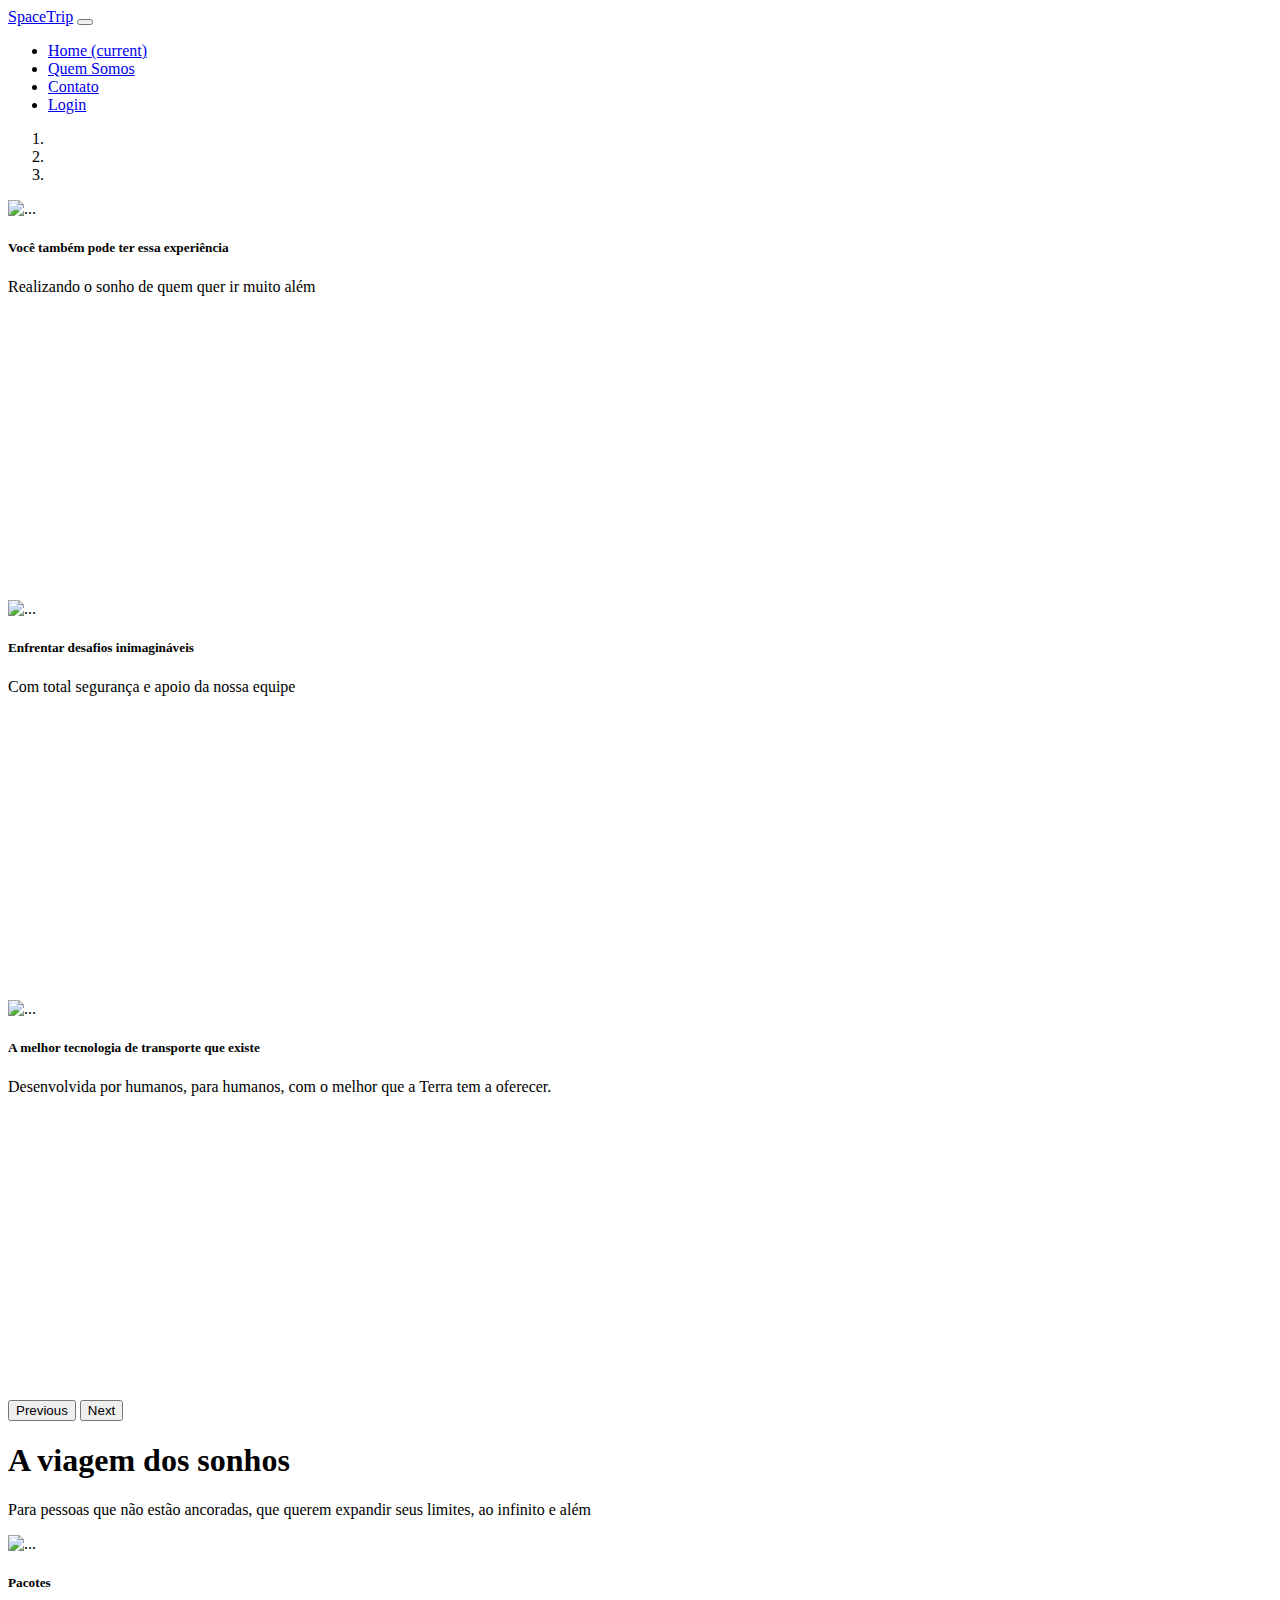
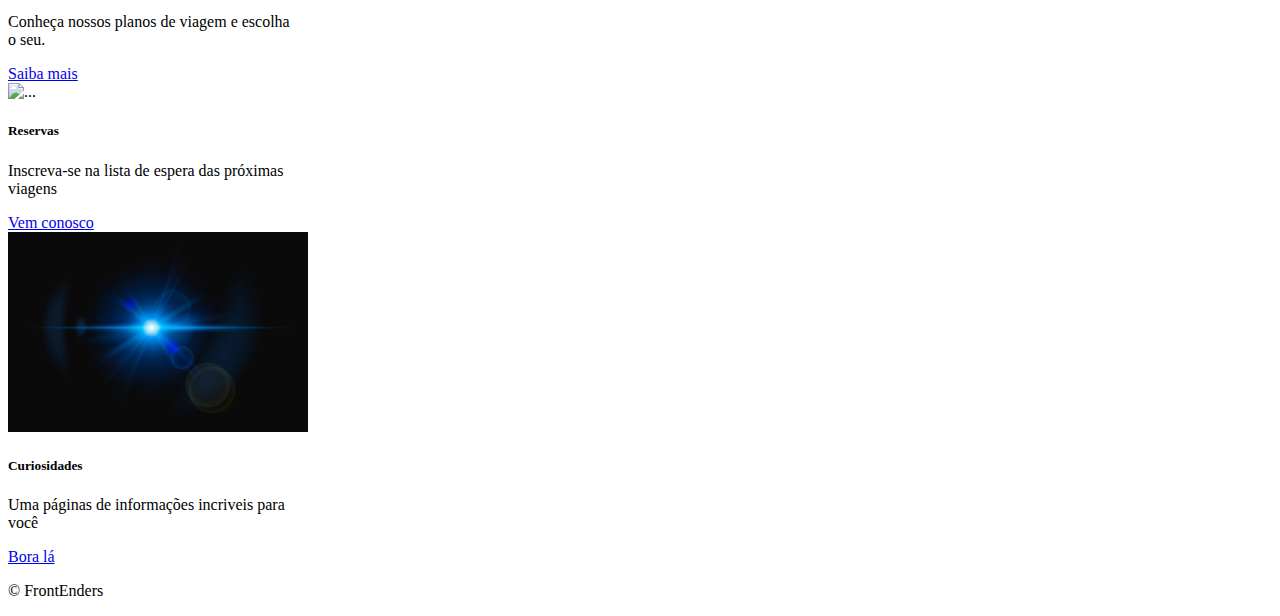
==== index.html @ 3009b07d "Primeiros arquivos do projeto" ====
<!DOCTYPE html>
<html lang="pt-br">
<head>
  <meta charset="UTF-8">
  <meta http-equiv="X-UA-Compatible" content="IE=edge">
  <meta name="viewport" content="width=device-width, initial-scale=1.0">
  <link rel="stylesheet" href="https://cdn.jsdelivr.net/npm/bootstrap@4.6.1/dist/css/bootstrap.min.css" integrity="sha384-zCbKRCUGaJDkqS1kPbPd7TveP5iyJE0EjAuZQTgFLD2ylzuqKfdKlfG/eSrtxUkn" crossorigin="anonymous">
  <link rel="stylesheet" href="/style.css">
  <title>Turismo Espacial</title>
</head>
<body>
  <header>
    <nav class="navbar navbar-expand-lg navbar-light bg-light fixed-top">
      <a class="navbar-brand" href="#">SpaceTrip</a>
      <button class="navbar-toggler" type="button" data-toggle="collapse" data-target="#navbarNavAltMarkup" aria-controls="navbarNavAltMarkup" aria-expanded="false" aria-label="Toggle navigation">
        <span class="navbar-toggler-icon"></span>
      </button>
      <div class="collapse navbar-collapse justify-content-end" id="navbarNavAltMarkup">
        <ul class="navbar-nav">
          <li><a class="nav-link active" href="#">Home <span class="sr-only">(current)</span></a></li>
          <li><a class="nav-link" href="#">Quem Somos</a></li>
          <li><a class="nav-link" href="#">Contato</a></li>
          <li><a class="nav-link" href="#">Login</a></li>
        </ul>
      </div>
    </nav>
  </header>

  <main>

    <section class="carrosel_img">

      <div id="carouselExampleCaptions" class="carousel slide" data-ride="carousel" data-interval="3000">
        <ol class="carousel-indicators">
          <li data-target="#carouselExampleCaptions" data-slide-to="0" class="active"></li>
          <li data-target="#carouselExampleCaptions" data-slide-to="1"></li>
          <li data-target="#carouselExampleCaptions" data-slide-to="2"></li>
        </ol>
        <div class="carousel-inner">
          <div class="carousel-item imagem-carrossel active">
            <img src="img/carousel_img1.jpg" class="d-block w-100" alt="...">
            <div class="carousel-caption d-none d-md-block">
              <h5>Você também pode ter essa experiência</h5>
              <p>Realizando o sonho de quem quer ir muito além</p>
            </div>
          </div>
          <div class="carousel-item imagem-carrossel">
            <img src="img/carousel_img2.jpg" class="d-block w-100" alt="...">
            <div class="carousel-caption d-none d-md-block">
              <h5>Enfrentar desafios inimagináveis</h5>
              <p>Com total segurança e apoio da nossa equipe</p>
            </div>
          </div>
          <div class="carousel-item imagem-carrossel">
            <img src="img/carousel_img3.jpg" class="d-block w-100" alt="...">
            <div class="carousel-caption d-none d-md-block">
              <h5>A melhor tecnologia de transporte que existe</h5>
              <p>Desenvolvida por humanos, para humanos, com o melhor que a Terra tem a oferecer.</p>
            </div>
          </div>
        </div>
        <button class="carousel-control-prev" type="button" data-target="#carouselExampleCaptions" data-slide="prev">
          <span class="carousel-control-prev-icon" aria-hidden="true"></span>
          <span class="sr-only">Previous</span>
        </button>
        <button class="carousel-control-next" type="button" data-target="#carouselExampleCaptions" data-slide="next">
          <span class="carousel-control-next-icon" aria-hidden="true"></span>
          <span class="sr-only">Next</span>
        </button>
      </div>

    </section>

    <section id="titulo">

      <h1 class="text-center pt-5">A viagem dos sonhos</h1>
      <p class="text-center text-secondary pb-5">Para pessoas que não estão ancoradas, que querem expandir seus limites, ao infinito e além</p>
    </section>

    <section class="container-fluid" id="cards">
      <div class="row justify-content-center">  

        <article class="card m-4" style="width: 18rem;">
          <img src="img/card_img1.jpg" class="card-img-top imagem-posicao-card" alt="...">
          <div class="card-body">
            <h5 class="card-title">Pacotes</h5>
            <p class="card-text">Conheça nossos planos de viagem e escolha o seu.</p>
            <a href="#" class="btn btn-secondary">Saiba mais</a>
          </div>
        </article>

        <article class="card m-4" style="width: 18rem;">
          <img src="img/card_img2.jpg" class="card-img-top imagem-posicao-card" alt="...">
          <div class="card-body">
            <h5 class="card-title">Reservas</h5>
            <p class="card-text">Inscreva-se na lista de espera das próximas viagens</p>
            <a href="#" class="btn btn-secondary">Vem conosco</a>
          </div>
        </article>

        <article class="card m-4" style="width: 18rem;">
          <img src="img/card_img3.jpg" class="card-img-top imagem-posicao-card" alt="...">
          <div class="card-body">
            <h5 class="card-title">Curiosidades</h5>
            <p class="card-text">Uma páginas de informações incriveis para você</p>
            <a href="#" class="btn btn-secondary">Bora lá</a>
          </div>
        </article>

      </div> 
    </section>

  </main>

  <footer class="bg-secondary p-3">
    <p class="text-ligth m-0 text-center">&copy; FrontEnders </p>
  </footer>



  <script src="https://cdn.jsdelivr.net/npm/jquery@3.5.1/dist/jquery.slim.min.js" integrity="sha384-DfXdz2htPH0lsSSs5nCTpuj/zy4C+OGpamoFVy38MVBnE+IbbVYUew+OrCXaRkfj" crossorigin="anonymous"></script>
  <script src="https://cdn.jsdelivr.net/npm/popper.js@1.16.1/dist/umd/popper.min.js" integrity="sha384-9/reFTGAW83EW2RDu2S0VKaIzap3H66lZH81PoYlFhbGU+6BZp6G7niu735Sk7lN" crossorigin="anonymous"></script>
  <script src="https://cdn.jsdelivr.net/npm/bootstrap@4.6.1/dist/js/bootstrap.min.js" integrity="sha384-VHvPCCyXqtD5DqJeNxl2dtTyhF78xXNXdkwX1CZeRusQfRKp+tA7hAShOK/B/fQ2" crossorigin="anonymous"></script>
</body>
</html>
---- style.css ----
.imagem-carrossel {
  object-fit: cover;
  object-position: 0 80%;
  height: 400px;
}

.imagem-posicao-card {
  object-fit: cover;
  height: 200px;
}
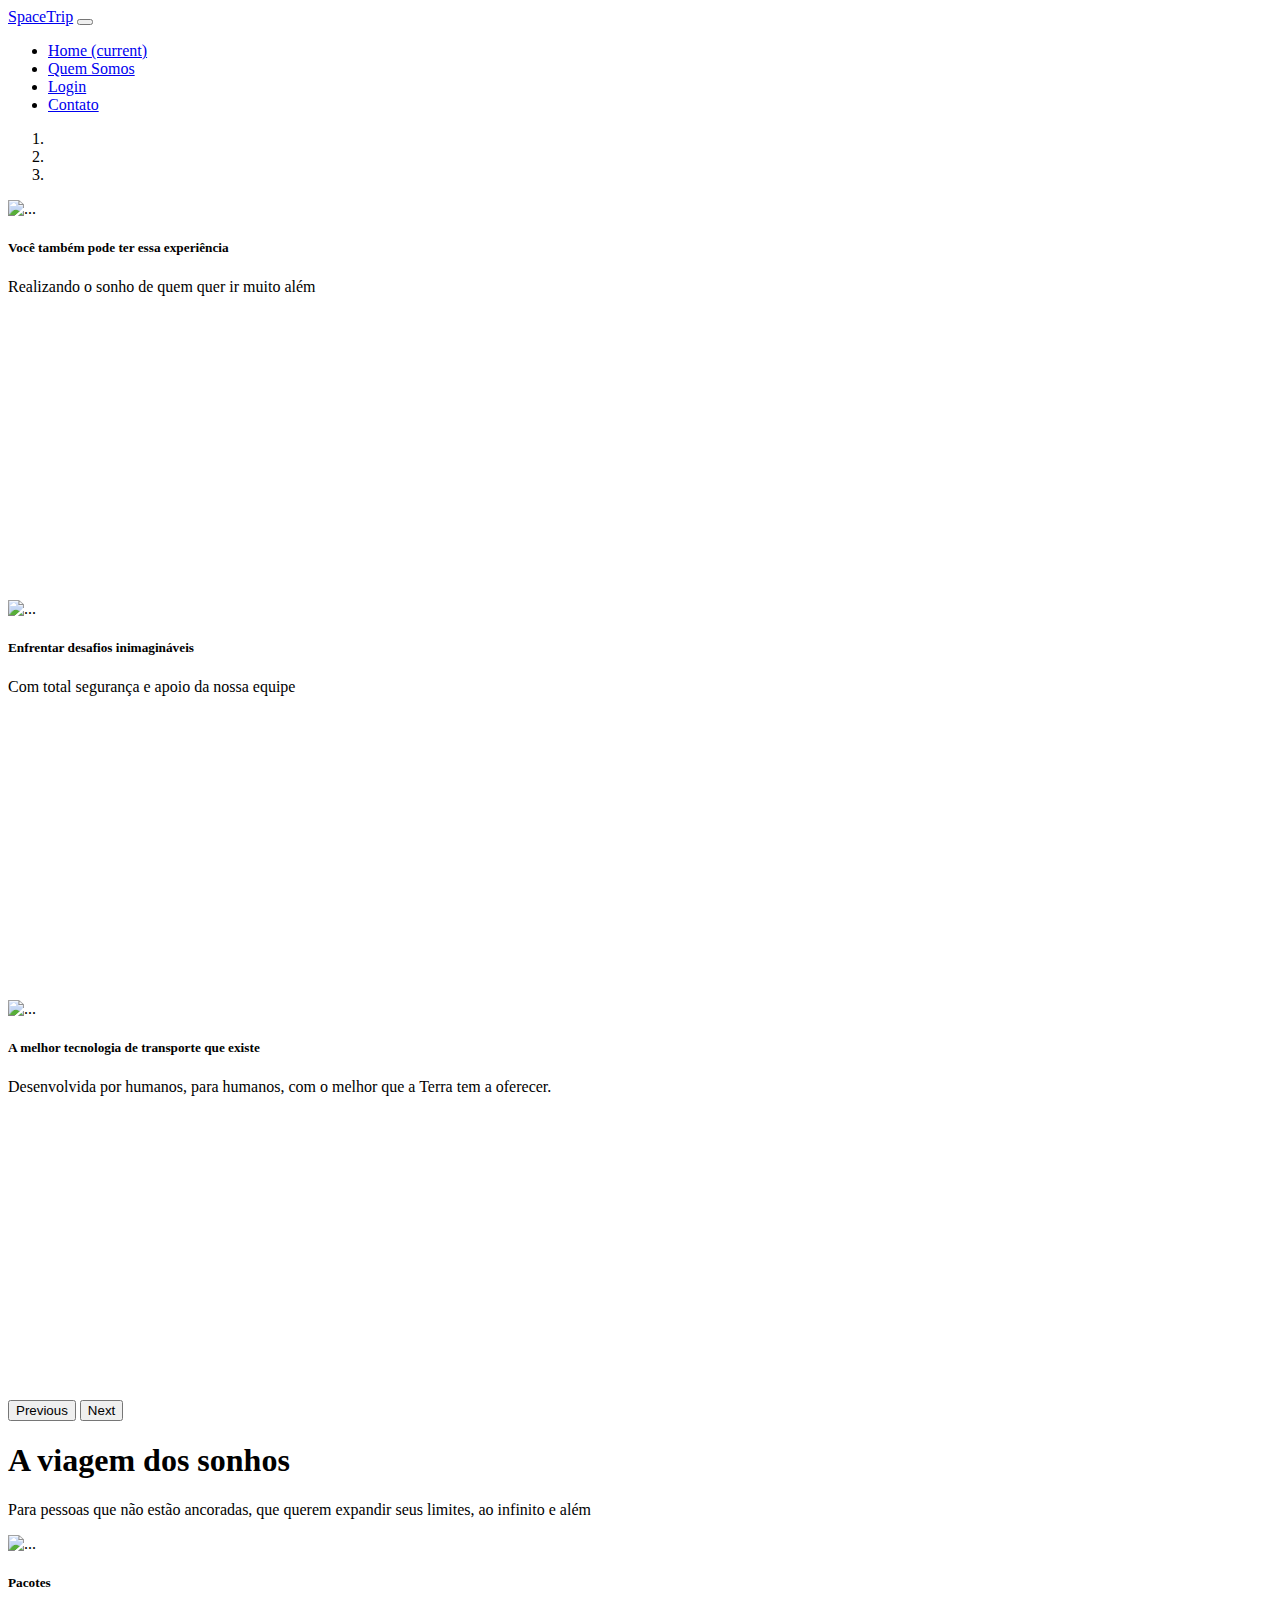
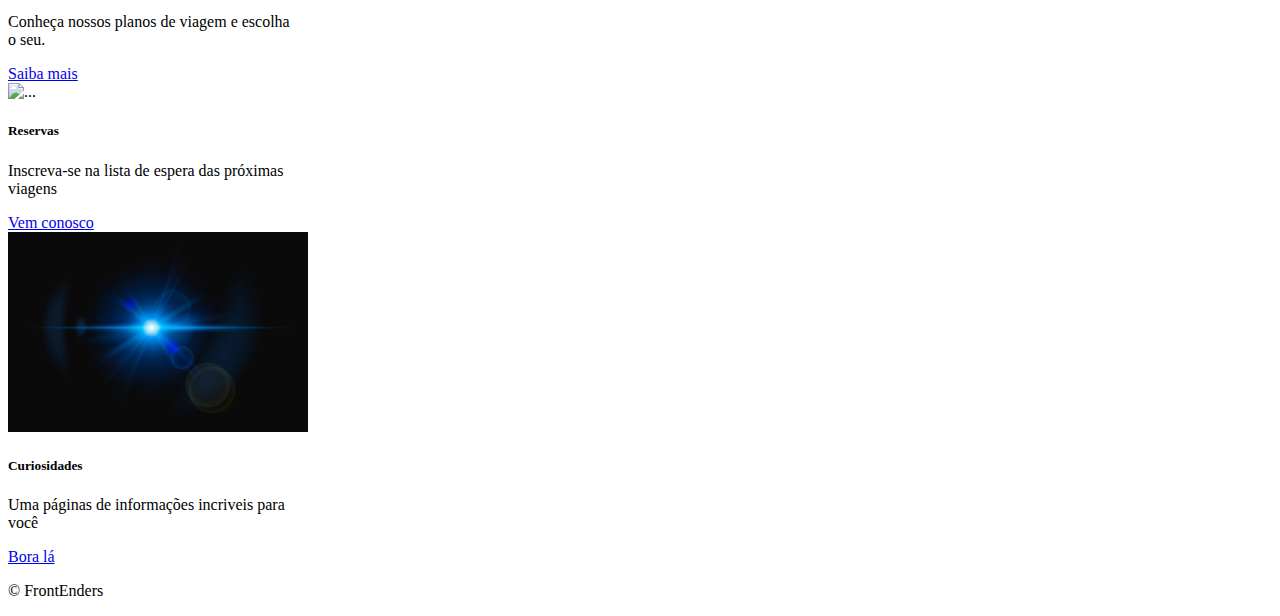
==== commit 36ae7f51: "Corrigo o problema de redirecionamento na navbar e adicionado as validações de email e senha." ====
--- a/index.html
+++ b/index.html
@@ -1,26 +1,32 @@
 <!DOCTYPE html>
 <html lang="pt-br">
+
 <head>
   <meta charset="UTF-8">
   <meta http-equiv="X-UA-Compatible" content="IE=edge">
   <meta name="viewport" content="width=device-width, initial-scale=1.0">
-  <link rel="stylesheet" href="https://cdn.jsdelivr.net/npm/bootstrap@4.6.1/dist/css/bootstrap.min.css" integrity="sha384-zCbKRCUGaJDkqS1kPbPd7TveP5iyJE0EjAuZQTgFLD2ylzuqKfdKlfG/eSrtxUkn" crossorigin="anonymous">
-  <link rel="stylesheet" href="/style.css">
+  <link rel="stylesheet" href="https://cdn.jsdelivr.net/npm/bootstrap@4.6.1/dist/css/bootstrap.min.css"
+    integrity="sha384-zCbKRCUGaJDkqS1kPbPd7TveP5iyJE0EjAuZQTgFLD2ylzuqKfdKlfG/eSrtxUkn" crossorigin="anonymous">
+  <link rel="stylesheet" href="style.css">
   <title>Turismo Espacial</title>
 </head>
+
 <body>
   <header>
     <nav class="navbar navbar-expand-lg navbar-light bg-light fixed-top">
       <a class="navbar-brand" href="#">SpaceTrip</a>
-      <button class="navbar-toggler" type="button" data-toggle="collapse" data-target="#navbarNavAltMarkup" aria-controls="navbarNavAltMarkup" aria-expanded="false" aria-label="Toggle navigation">
+      <button class="navbar-toggler" type="button" data-toggle="collapse" data-target="#navbarNavAltMarkup"
+        aria-controls="navbarNavAltMarkup" aria-expanded="false" aria-label="Toggle navigation">
         <span class="navbar-toggler-icon"></span>
       </button>
       <div class="collapse navbar-collapse justify-content-end" id="navbarNavAltMarkup">
         <ul class="navbar-nav">
-          <li><a class="nav-link active" href="#">Home <span class="sr-only">(current)</span></a></li>
+          <li><a class="nav-link active" href="./index.html">Home <span class="sr-only">(current)</span></a></li>
           <li><a class="nav-link" href="#">Quem Somos</a></li>
-          <li><a class="nav-link" href="#">Contato</a></li>
-          <li><a class="nav-link" href="#">Login</a></li>
+
+          <li><a class="nav-link" href="./login.html">Login</a></li>
+          <li><a class="nav-link" href="./contato.html">Contato</a></li>
+
         </ul>
       </div>
     </nav>
@@ -74,11 +80,12 @@
     <section id="titulo">
 
       <h1 class="text-center pt-5">A viagem dos sonhos</h1>
-      <p class="text-center text-secondary pb-5">Para pessoas que não estão ancoradas, que querem expandir seus limites, ao infinito e além</p>
+      <p class="text-center text-secondary pb-5">Para pessoas que não estão ancoradas, que querem expandir seus limites,
+        ao infinito e além</p>
     </section>
 
     <section class="container-fluid" id="cards">
-      <div class="row justify-content-center">  
+      <div class="row justify-content-center">
 
         <article class="card m-4" style="width: 18rem;">
           <img src="img/card_img1.jpg" class="card-img-top imagem-posicao-card" alt="...">
@@ -94,7 +101,7 @@
           <div class="card-body">
             <h5 class="card-title">Reservas</h5>
             <p class="card-text">Inscreva-se na lista de espera das próximas viagens</p>
-            <a href="#" class="btn btn-secondary">Vem conosco</a>
+            <a href="./cadastro_cep.html" class="btn btn-secondary">Vem conosco</a>
           </div>
         </article>
 
@@ -107,19 +114,26 @@
           </div>
         </article>
 
-      </div> 
+      </div>
     </section>
 
   </main>
 
   <footer class="bg-secondary p-3">
-    <p class="text-ligth m-0 text-center">&copy; FrontEnders </p>
+    <p class="text-light m-0 text-center">&copy; FrontEnders </p>
   </footer>
 
 
 
-  <script src="https://cdn.jsdelivr.net/npm/jquery@3.5.1/dist/jquery.slim.min.js" integrity="sha384-DfXdz2htPH0lsSSs5nCTpuj/zy4C+OGpamoFVy38MVBnE+IbbVYUew+OrCXaRkfj" crossorigin="anonymous"></script>
-  <script src="https://cdn.jsdelivr.net/npm/popper.js@1.16.1/dist/umd/popper.min.js" integrity="sha384-9/reFTGAW83EW2RDu2S0VKaIzap3H66lZH81PoYlFhbGU+6BZp6G7niu735Sk7lN" crossorigin="anonymous"></script>
-  <script src="https://cdn.jsdelivr.net/npm/bootstrap@4.6.1/dist/js/bootstrap.min.js" integrity="sha384-VHvPCCyXqtD5DqJeNxl2dtTyhF78xXNXdkwX1CZeRusQfRKp+tA7hAShOK/B/fQ2" crossorigin="anonymous"></script>
+  <script src="https://cdn.jsdelivr.net/npm/jquery@3.5.1/dist/jquery.slim.min.js"
+    integrity="sha384-DfXdz2htPH0lsSSs5nCTpuj/zy4C+OGpamoFVy38MVBnE+IbbVYUew+OrCXaRkfj"
+    crossorigin="anonymous"></script>
+  <script src="https://cdn.jsdelivr.net/npm/popper.js@1.16.1/dist/umd/popper.min.js"
+    integrity="sha384-9/reFTGAW83EW2RDu2S0VKaIzap3H66lZH81PoYlFhbGU+6BZp6G7niu735Sk7lN"
+    crossorigin="anonymous"></script>
+  <script src="https://cdn.jsdelivr.net/npm/bootstrap@4.6.1/dist/js/bootstrap.min.js"
+    integrity="sha384-VHvPCCyXqtD5DqJeNxl2dtTyhF78xXNXdkwX1CZeRusQfRKp+tA7hAShOK/B/fQ2"
+    crossorigin="anonymous"></script>
 </body>
+
 </html>--- a/style.css
+++ b/style.css
@@ -8,3 +8,45 @@
   object-fit: cover;
   height: 200px;
 }
+
+header .nav-link:hover {
+  border-bottom: 1px solid black;
+}
+
+.form-contato {
+  display: flex;
+  flex-direction: column;
+  text-align: center;
+  align-items: center;
+  width: 80%;
+  margin: auto;
+}
+
+.form-contato > input , textarea {
+  margin-bottom: 10px;
+  width: 50%;
+}
+
+textarea {
+  resize: none;
+}
+
+-webkit-text
+
+input[type="number"]::-webkit-inner-spin-button {
+  display: none;
+}
+
+.cards-dev {
+  background-color: #222;
+}
+
+.card-footer-inner {
+  display: flex;
+  justify-content: space-evenly;
+}
+
+.card-footer img {
+  width: 50px;
+  height: 50px;
+}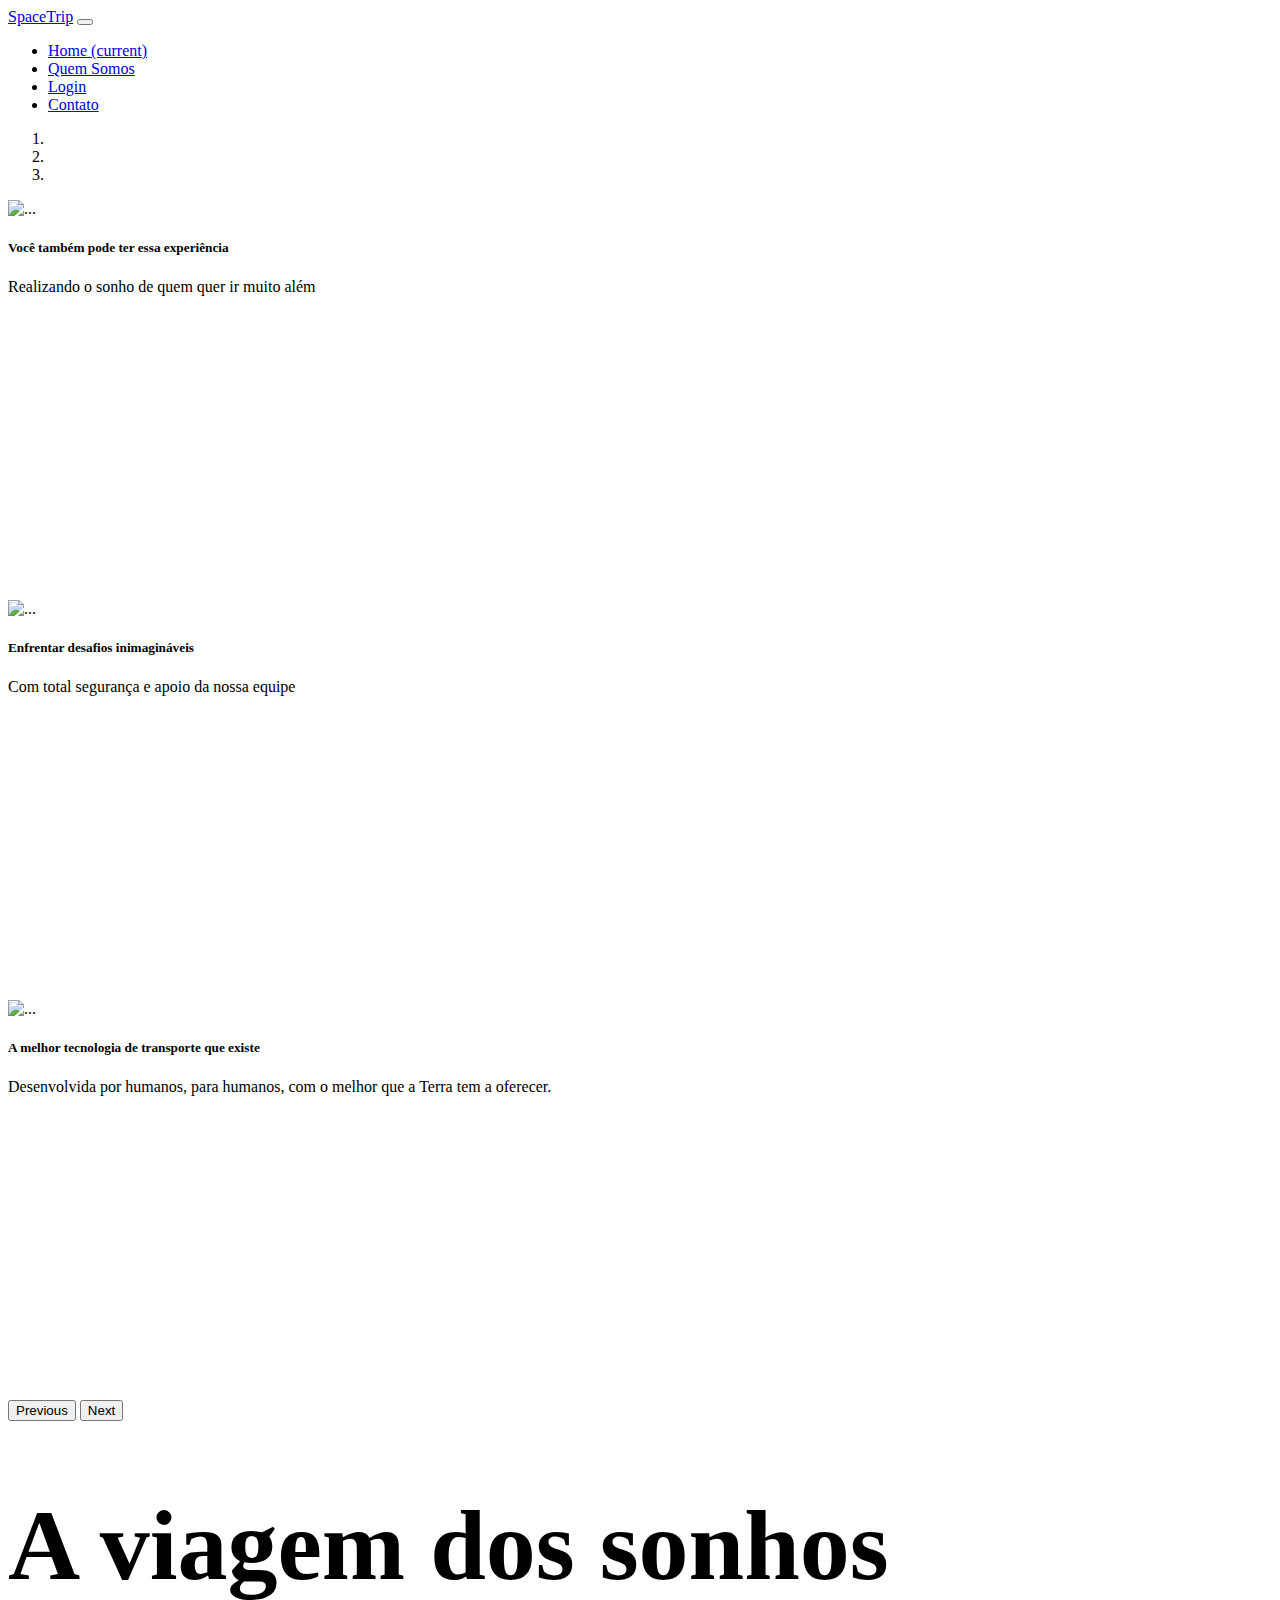
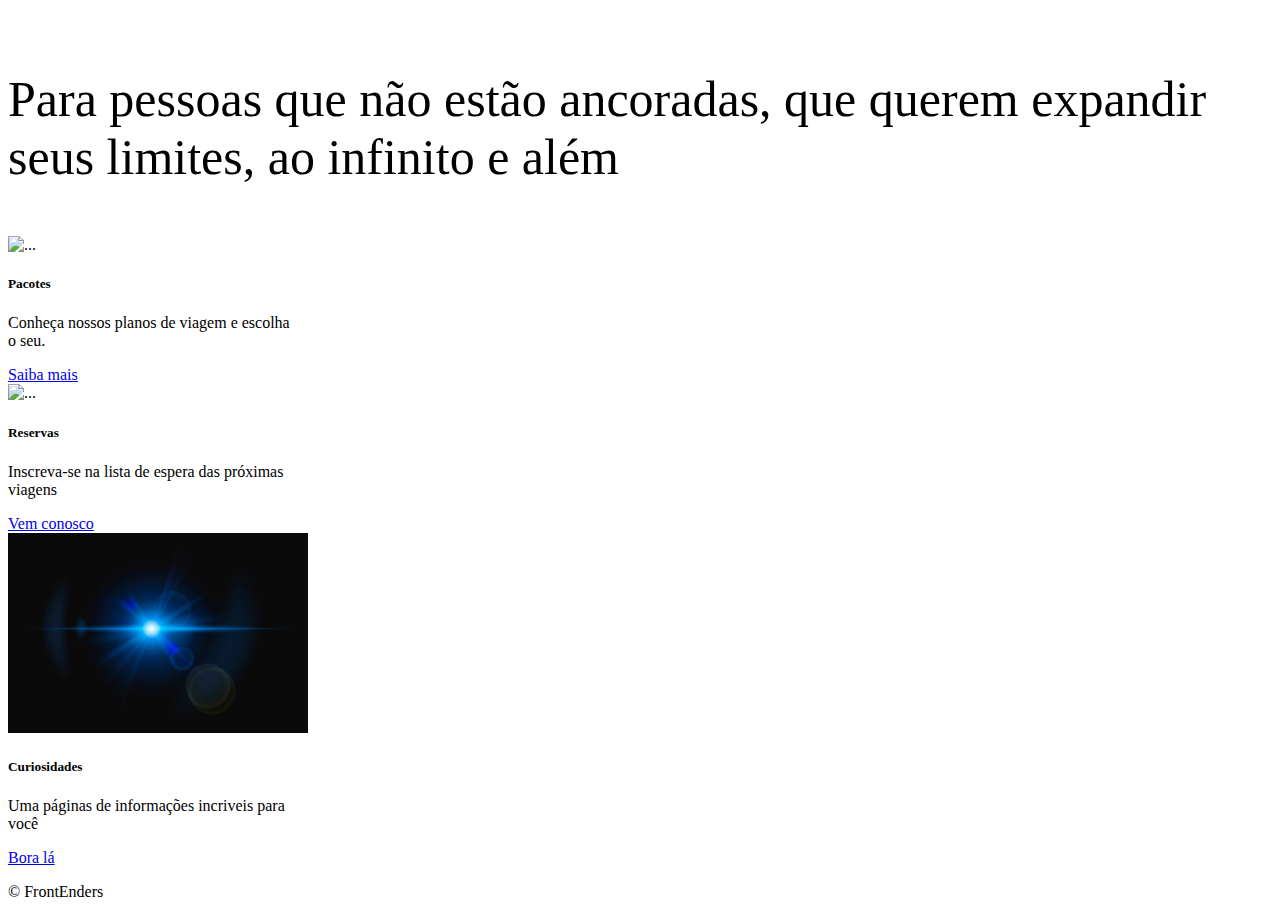
==== commit 681551c9: "sintaxe" ====
--- a/index.html
+++ b/index.html
@@ -22,7 +22,7 @@
       <div class="collapse navbar-collapse justify-content-end" id="navbarNavAltMarkup">
         <ul class="navbar-nav">
           <li><a class="nav-link active" href="./index.html">Home <span class="sr-only">(current)</span></a></li>
-          <li><a class="nav-link" href="#">Quem Somos</a></li>
+          <li><a class="nav-link" href="./quem-somos.html">Quem Somos</a></li>
 
           <li><a class="nav-link" href="./login.html">Login</a></li>
           <li><a class="nav-link" href="./contato.html">Contato</a></li>
--- a/style.css
+++ b/style.css
@@ -49,4 +49,15 @@
 .card-footer img {
   width: 50px;
   height: 50px;
+}
+
+#titulo {
+  font-size: 50px;
+}
+
+#perguntas {
+  font-size: 25px;
+  font-style: italic;
+  width: 90%;
+  margin: auto;
 }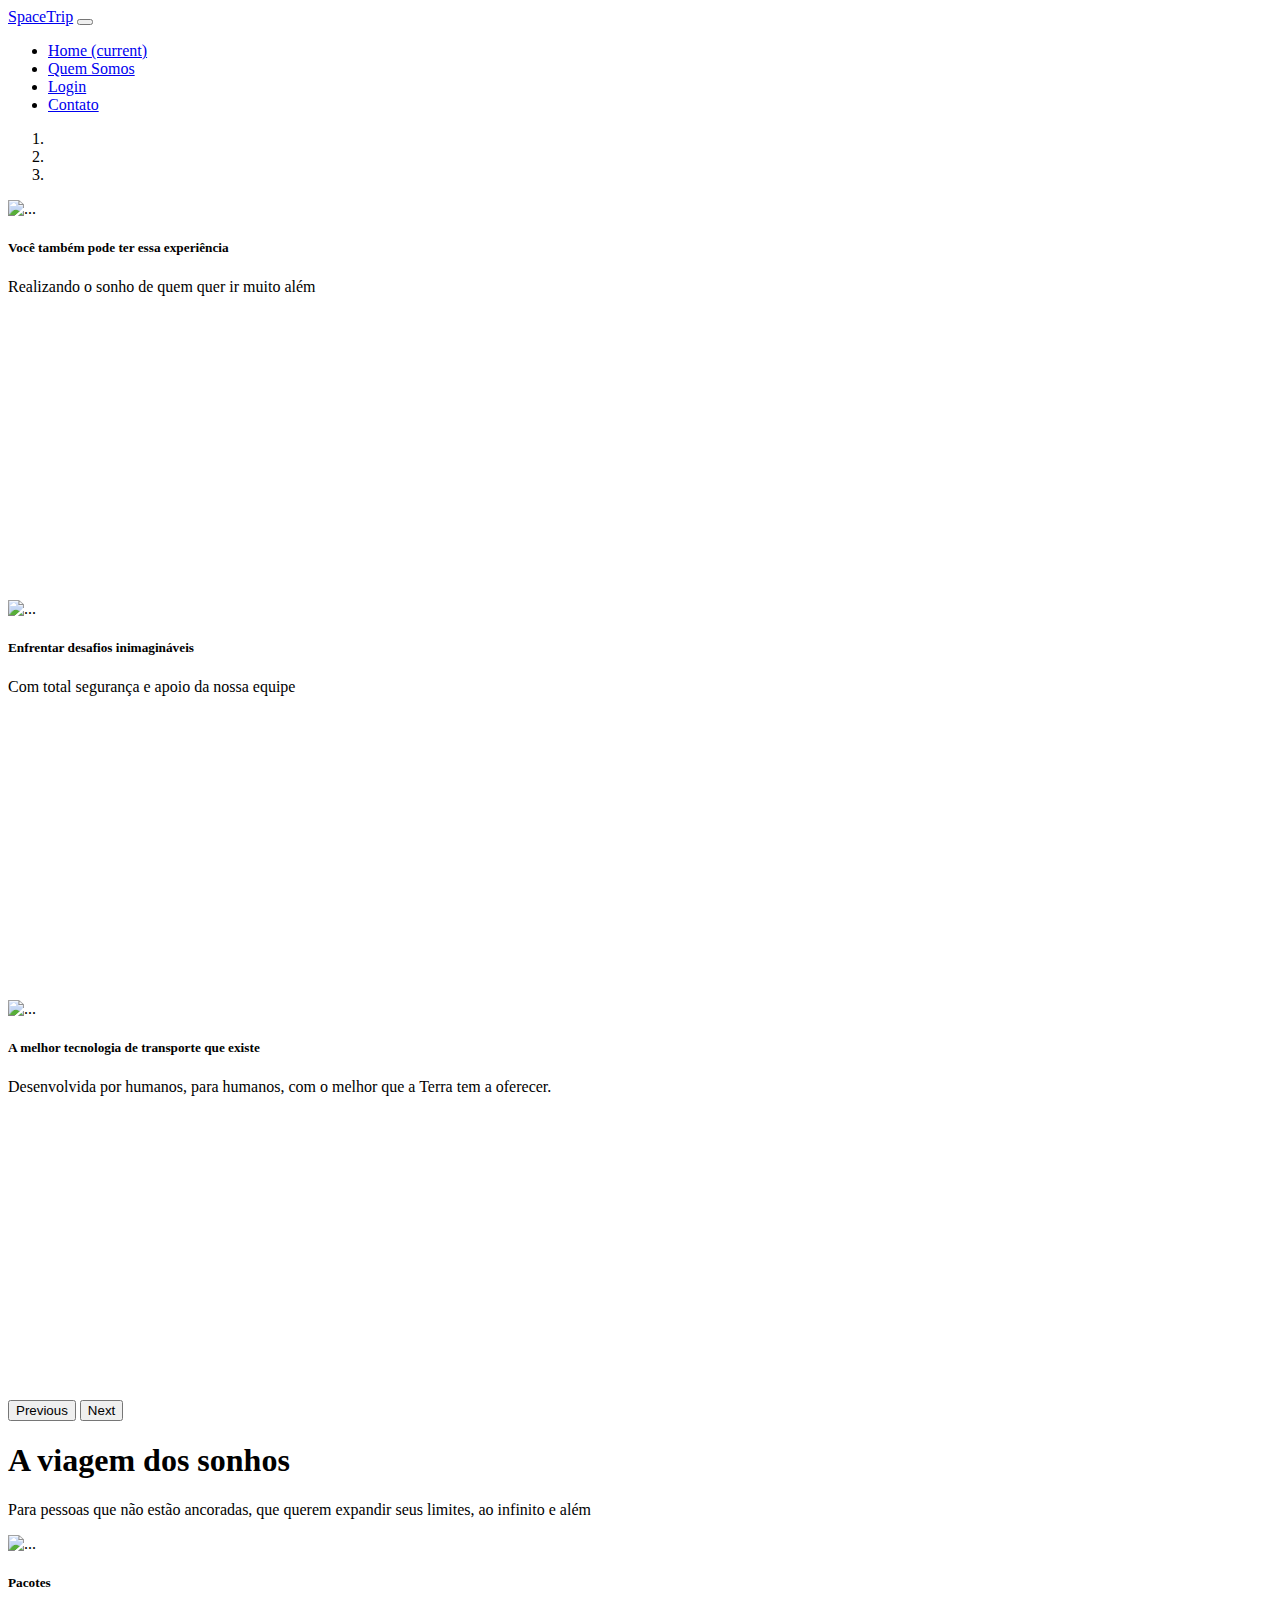
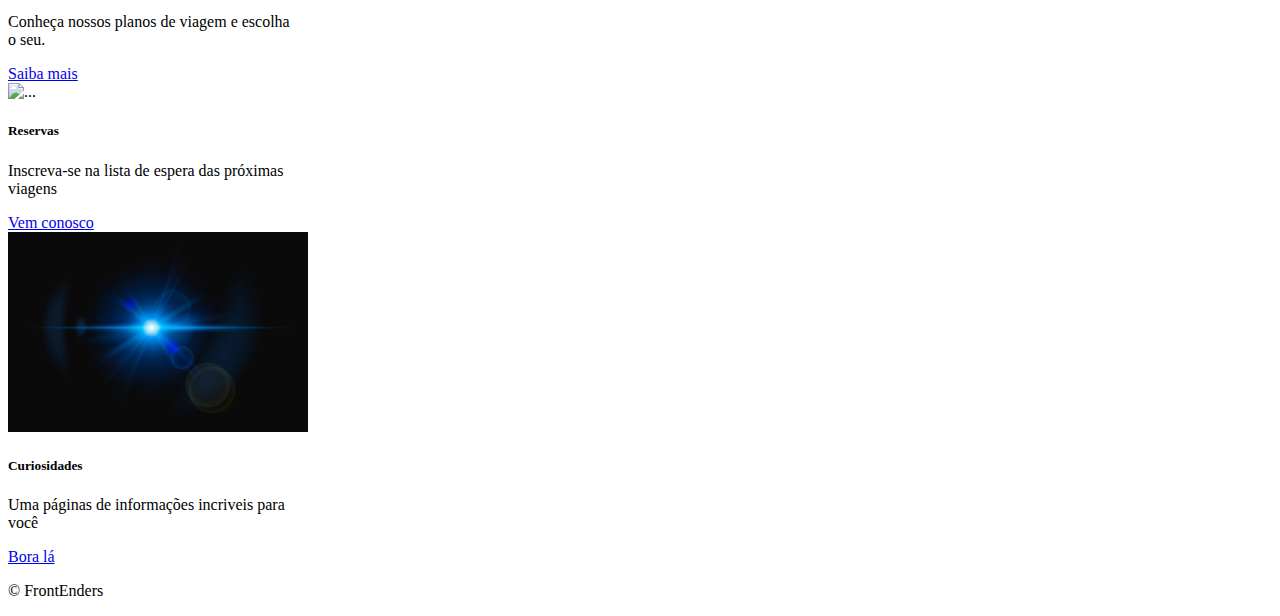
==== commit 8ec451b6: "Merge pull request #7 from NodjaLima/nodja-corrigebugs" ====
--- a/index.html
+++ b/index.html
@@ -14,7 +14,7 @@
 <body>
   <header>
     <nav class="navbar navbar-expand-lg navbar-light bg-light fixed-top">
-      <a class="navbar-brand" href="#">SpaceTrip</a>
+      <a class="navbar-brand" href="index.html">SpaceTrip</a>
       <button class="navbar-toggler" type="button" data-toggle="collapse" data-target="#navbarNavAltMarkup"
         aria-controls="navbarNavAltMarkup" aria-expanded="false" aria-label="Toggle navigation">
         <span class="navbar-toggler-icon"></span>
@@ -92,7 +92,7 @@
           <div class="card-body">
             <h5 class="card-title">Pacotes</h5>
             <p class="card-text">Conheça nossos planos de viagem e escolha o seu.</p>
-            <a href="#" class="btn btn-secondary">Saiba mais</a>
+            <a href="./planos-spacetrip.html" class="btn btn-secondary">Saiba mais</a>
           </div>
         </article>
 
--- a/style.css
+++ b/style.css
@@ -51,13 +51,7 @@
   height: 50px;
 }
 
-#titulo {
-  font-size: 50px;
-}
 
-#perguntas {
-  font-size: 25px;
-  font-style: italic;
-  width: 90%;
-  margin: auto;
+#quem {
+  width: 50%;
 }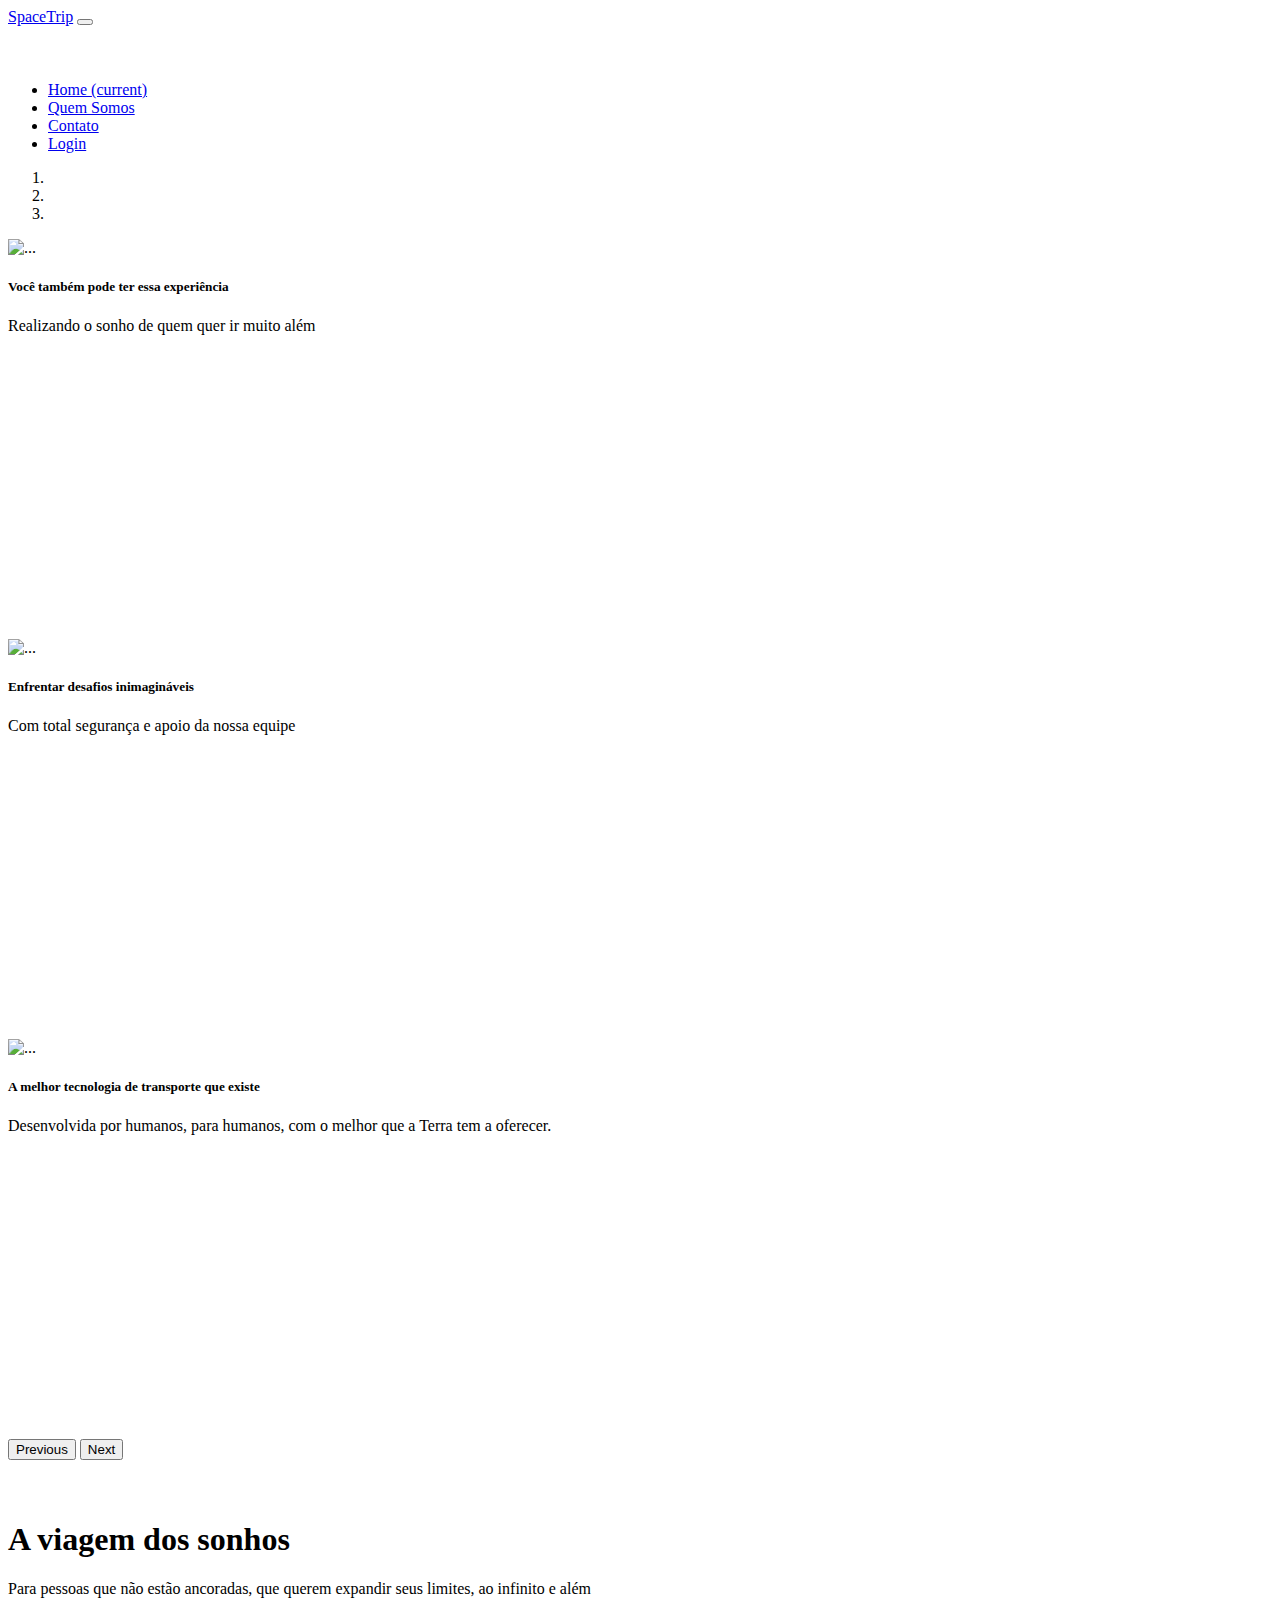
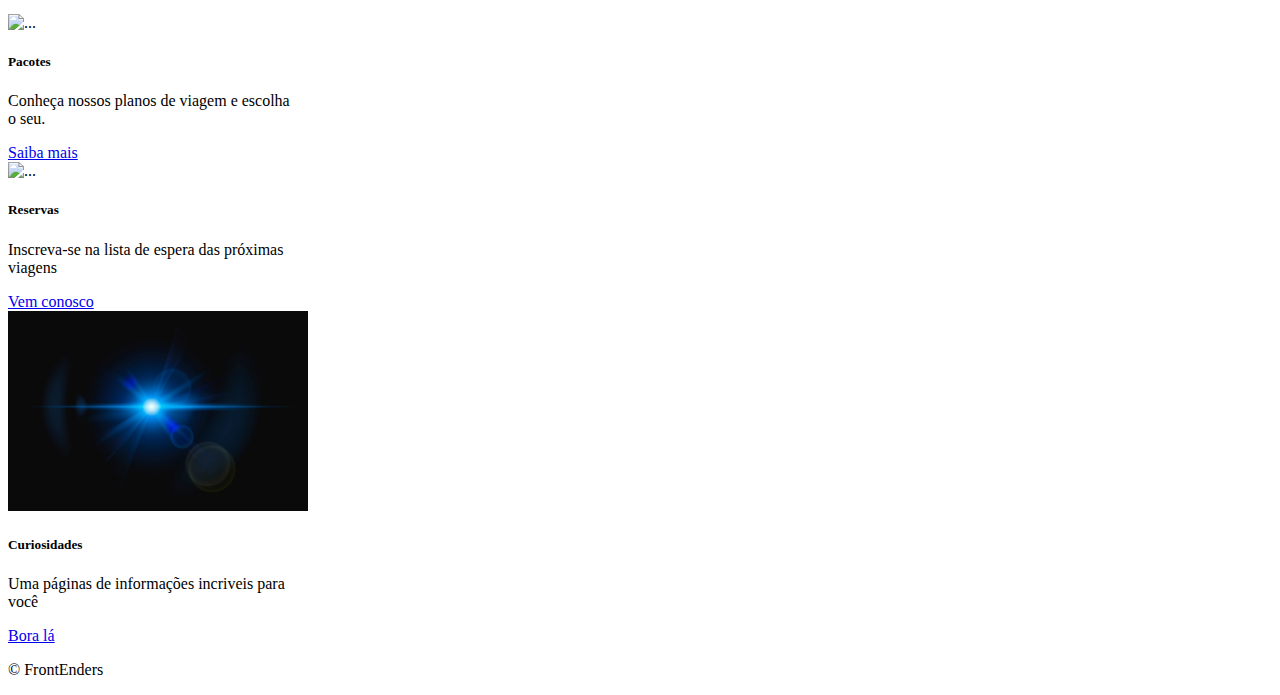
==== commit be9b4275: "atualizacoes 24.05" ====
--- a/index.html
+++ b/index.html
@@ -14,7 +14,7 @@
 <body>
   <header>
     <nav class="navbar navbar-expand-lg navbar-light bg-light fixed-top">
-      <a class="navbar-brand" href="index.html">SpaceTrip</a>
+      <a class="navbar-brand" href="#">SpaceTrip</a>
       <button class="navbar-toggler" type="button" data-toggle="collapse" data-target="#navbarNavAltMarkup"
         aria-controls="navbarNavAltMarkup" aria-expanded="false" aria-label="Toggle navigation">
         <span class="navbar-toggler-icon"></span>
@@ -24,8 +24,8 @@
           <li><a class="nav-link active" href="./index.html">Home <span class="sr-only">(current)</span></a></li>
           <li><a class="nav-link" href="./quem-somos.html">Quem Somos</a></li>
 
+          <li><a class="nav-link" href="./contato.html">Contato</a></li>
           <li><a class="nav-link" href="./login.html">Login</a></li>
-          <li><a class="nav-link" href="./contato.html">Contato</a></li>
 
         </ul>
       </div>
--- a/style.css
+++ b/style.css
@@ -2,6 +2,11 @@
   object-fit: cover;
   object-position: 0 80%;
   height: 400px;
+}
+
+.imagem-carrossel-qs {
+  object-fit: cover;
+    height: 600px;
 }
 
 .imagem-posicao-card {
@@ -9,7 +14,7 @@
   height: 200px;
 }
 
-header .nav-link:hover {
+.nav-link:hover {
   border-bottom: 1px solid black;
 }
 
@@ -18,23 +23,29 @@
   flex-direction: column;
   text-align: center;
   align-items: center;
-  width: 80%;
   margin: auto;
 }
 
 .form-contato > input , textarea {
   margin-bottom: 10px;
-  width: 50%;
+  width: 18rem;
+}
+
+.form-contato > input[type="number"]::-webkit-inner-spin-button {
+  display: none;
+}
+
+.form-contato > #telContato {
+  width: 10rem;
 }
 
 textarea {
   resize: none;
+  margin-bottom: 40px;
 }
 
--webkit-text
-
-input[type="number"]::-webkit-inner-spin-button {
-  display: none;
+button {
+  margin-bottom: 40px;
 }
 
 .cards-dev {
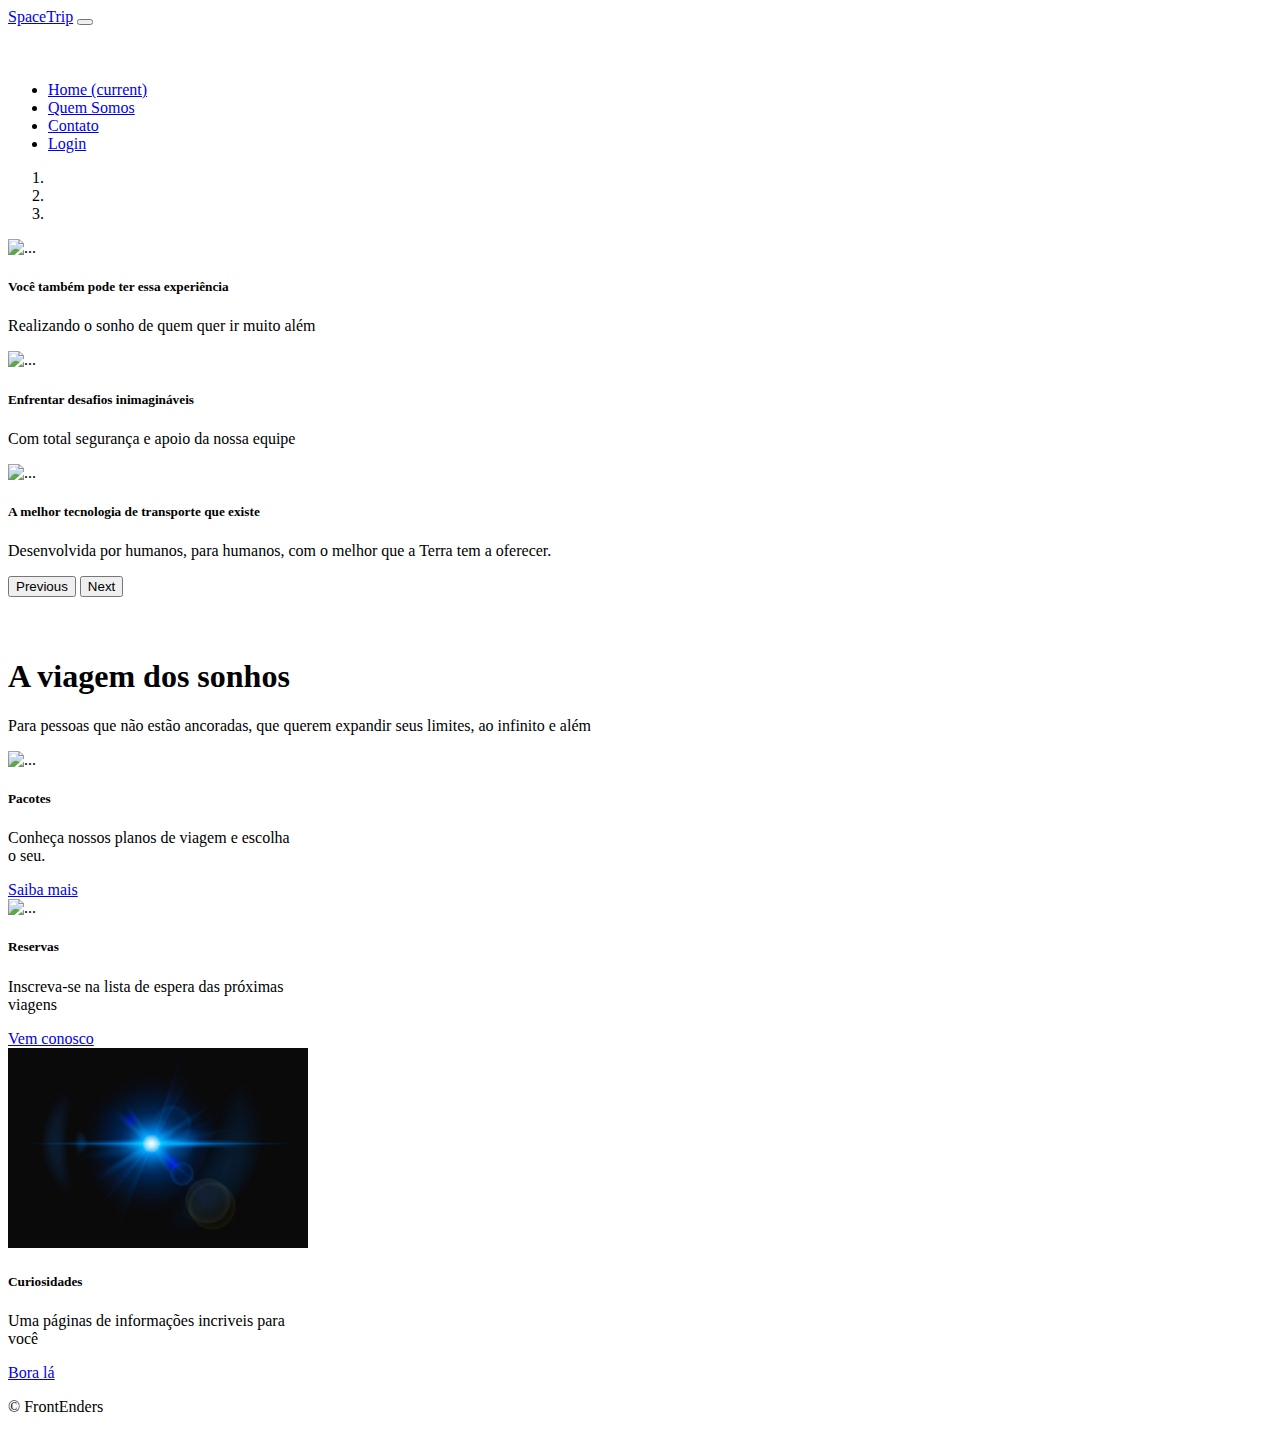
==== commit 33f75075: "resolve conflitos e corrige links na navbar" ====
--- a/index.html
+++ b/index.html
@@ -14,7 +14,7 @@
 <body>
   <header>
     <nav class="navbar navbar-expand-lg navbar-light bg-light fixed-top">
-      <a class="navbar-brand" href="#">SpaceTrip</a>
+      <a class="navbar-brand" href="index.html">SpaceTrip</a>
       <button class="navbar-toggler" type="button" data-toggle="collapse" data-target="#navbarNavAltMarkup"
         aria-controls="navbarNavAltMarkup" aria-expanded="false" aria-label="Toggle navigation">
         <span class="navbar-toggler-icon"></span>
@@ -43,22 +43,22 @@
           <li data-target="#carouselExampleCaptions" data-slide-to="2"></li>
         </ol>
         <div class="carousel-inner">
-          <div class="carousel-item imagem-carrossel active">
-            <img src="img/carousel_img1.jpg" class="d-block w-100" alt="...">
+          <div class="carousel-item active">
+            <img class='d-block w-100 imagem-carrossel' src="img/carousel_img1.jpg" alt="...">
             <div class="carousel-caption d-none d-md-block">
               <h5>Você também pode ter essa experiência</h5>
               <p>Realizando o sonho de quem quer ir muito além</p>
             </div>
           </div>
-          <div class="carousel-item imagem-carrossel">
-            <img src="img/carousel_img2.jpg" class="d-block w-100" alt="...">
+          <div class="carousel-item">
+            <img class='d-block w-100 imagem-carrossel' src="img/carousel_img2.jpg" alt="...">
             <div class="carousel-caption d-none d-md-block">
               <h5>Enfrentar desafios inimagináveis</h5>
               <p>Com total segurança e apoio da nossa equipe</p>
             </div>
           </div>
-          <div class="carousel-item imagem-carrossel">
-            <img src="img/carousel_img3.jpg" class="d-block w-100" alt="...">
+          <div class="carousel-item">
+            <img class='d-block w-100 imagem-carrossel' src="img/carousel_img3.jpg" alt="...">
             <div class="carousel-caption d-none d-md-block">
               <h5>A melhor tecnologia de transporte que existe</h5>
               <p>Desenvolvida por humanos, para humanos, com o melhor que a Terra tem a oferecer.</p>
